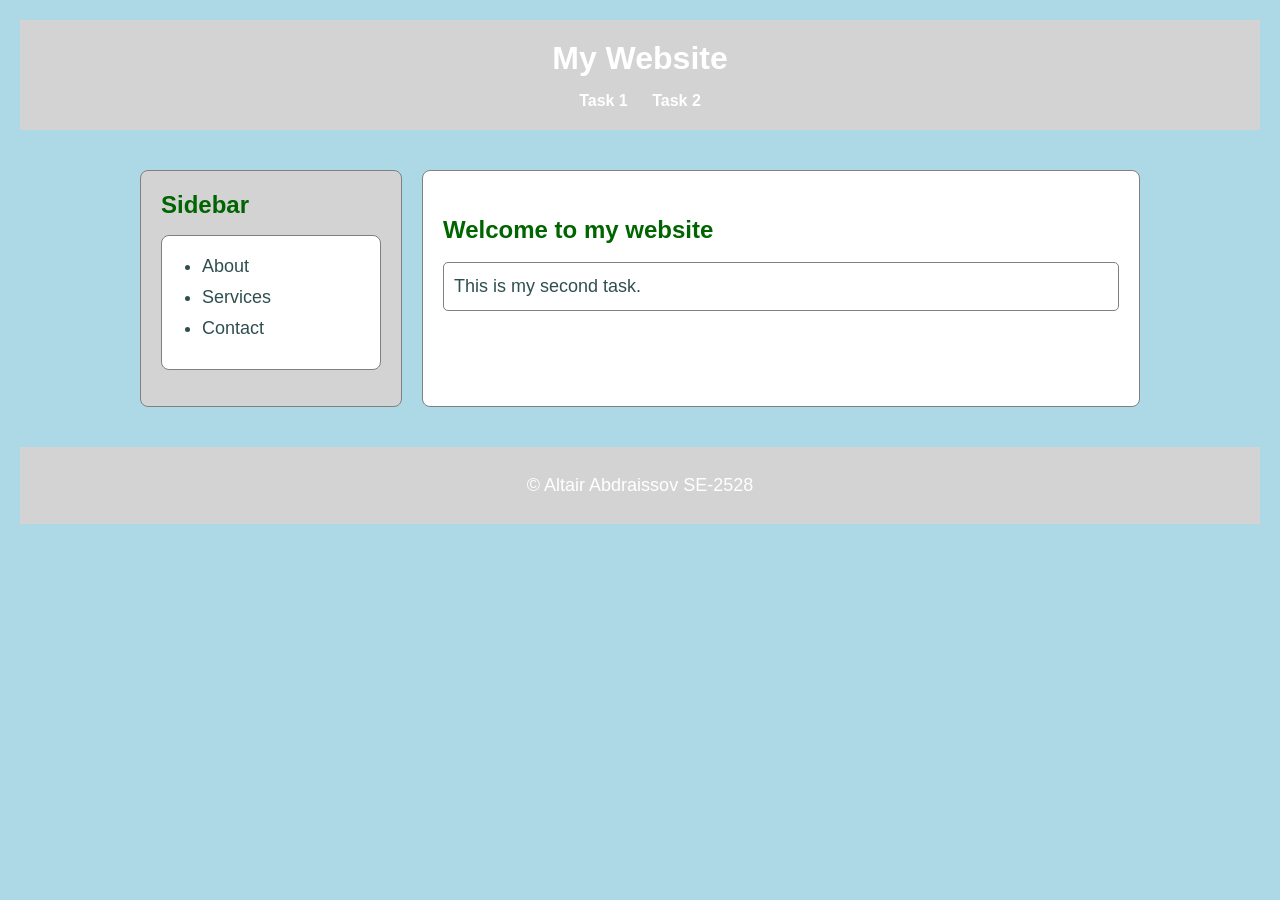
==== task2.html @ 72712b2e "comit2" ====
<!DOCTYPE html>
<html lang="en">
    <head>
        <title>
        Task 2
        </title>
        <link rel="stylesheet" href="styles.css">
    </head>
    <body>
        <header>
            <h1>My Website</h1>
            <nav>
                 <a href = "index.html">Task 1</a>
                 <a href = "task2.html">Task 2</a>
            </nav>
        </header>
    <main>
        <aside>
            <h2>Sidebar</h2>
            <ul>
                <li>About</li>
                <li>Services</li>
                <li>Contact</li>
            </ul>
        </aside>
        <section>
            <h2>Welcome to my website</h2>
            <p>This is my second task.</p>
        </section>
    </main>
    <footer>
    <p>&copy; Altair Abdraissov SE-2528</p>
</footer>
    </body>
</html>
---- styles.css ----
body {
    font-family: Arial, sans-serif;
    margin: 0;
    padding: 20px;
    background-color: lightblue;
    color: darkslategray;
}

.intro {
    background-color: white;
    max-width: 600px;
    margin: 20px auto;
    padding: 20px;
    border: 1px solid gray;
    border-radius: 10px;
    text-align: center;
}

h1 {
    color: darkblue;
    text-align: center;
    margin-bottom: 20px;
}
#profile-title {
    color: purple;
}
h2 {
    color: darkgreen;
    margin-top: 25px;
    margin-bottom: 15px;
}

p {
    font-size: 18px;
    color: darkslategray;
    padding: 10px;
    border: 1px solid gray;
    border-radius: 5px;
    line-height: 1.5;
}
img {
    width: 200px;
    max-width: 100%;
    height: 200px;
    object-fit: cover;
    border-radius: 50%;
    border: 3px solid darkblue;
}

a {
    color: green;
    text-decoration: none;
    font-weight: bold;
}

a:hover {
    color: red;
    text-decoration: underline;
}

.github-link {
    color: white;
    background-color: green;
    padding: 10px 15px;
    border-radius: 5px;
    display: inline-block;
}

.github-link:hover {
    color: white;
    background-color: darkgreen;
    text-decoration: none;
}

ul {
    background-color: white;
    padding: 20px 40px;
    border: 1px solid gray;
    border-radius: 8px;
}

ol {
    background-color: white;
    padding: 20px 40px;
    border: 1px solid gray;
    border-radius: 8px;
}

li {
    margin-bottom: 10px;
    font-size: 18px;
}

.content {
    max-width: 800px;
    margin: 20px auto;
}
header {
    background-color: lightgray;
    color: white;
    padding: 20px;
    text-align: center;
}
header h1 {
    margin: 0 0 15px;
    color: white;
}
nav a{
    color: white;
    margin: 0 10px;
}
nav a:hover{
    color: yellow;
}
main {
    display:flex;
    gap: 20px;
    max-width: 1000px;
    margin: 20px auto;
    padding: 20px;
}
aside{
    width: 220px;
    background-color: lightgray;
    padding: 20px;
    border: 1px solid gray;
    border-radius: 8px;
}
aside h2{
    margin-top: 0;
}
section{
    flex: 1;
    background-color: white;
    padding: 20px;
    border: 1px solid gray;
    border-radius: 8px;
}
footer {
    background-color: lightgray;
    color: white;
    text-align: center;
    padding: 15px;
    margin-top: 20px;
}
footer p{
    color: white;
    border: none;
    margin: 0;
}
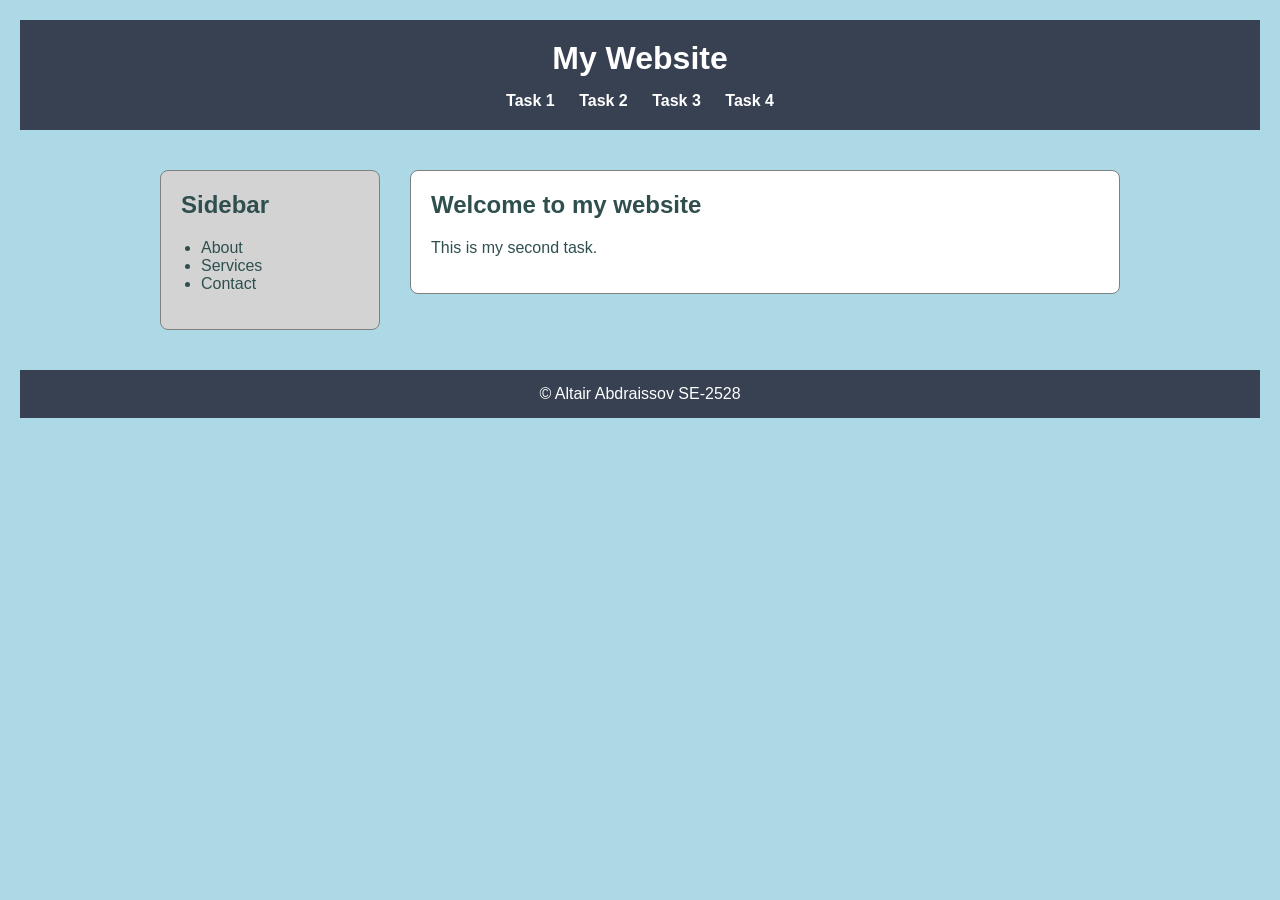
==== commit 049bd3a4: "final commit" ====
--- a/task2.html
+++ b/task2.html
@@ -1,35 +1,46 @@
 <!DOCTYPE html>
 <html lang="en">
-    <head>
-        <title>
-        Task 2
-        </title>
-        <link rel="stylesheet" href="styles.css">
-    </head>
-    <body>
-        <header>
-            <h1>My Website</h1>
-            <nav>
-                 <a href = "index.html">Task 1</a>
-                 <a href = "task2.html">Task 2</a>
-            </nav>
-        </header>
-    <main>
-        <aside>
+<head>
+    <meta charset="UTF-8">
+    <title>Task 2</title>
+    <link rel="stylesheet" href="styles.css">
+</head>
+
+<body>
+
+    <header class="task2-header">
+        <h1>My Website</h1>
+
+        <nav class="task2-nav">
+            <a href="index.html">Task 1</a>
+            <a href="task2.html">Task 2</a>
+            <a href="task3.html">Task 3</a>
+            <a href="task4.html">Task 4</a>
+        </nav>
+    </header>
+
+    <main class="task2-main">
+
+        <aside class="task2-sidebar">
             <h2>Sidebar</h2>
+
             <ul>
                 <li>About</li>
                 <li>Services</li>
                 <li>Contact</li>
             </ul>
         </aside>
-        <section>
+
+        <section class="task2-section">
             <h2>Welcome to my website</h2>
             <p>This is my second task.</p>
         </section>
+
     </main>
-    <footer>
-    <p>&copy; Altair Abdraissov SE-2528</p>
-</footer>
-    </body>
+
+    <footer class="task2-footer">
+        <p>&copy; Altair Abdraissov SE-2528</p>
+    </footer>
+
+</body>
 </html>
--- a/styles.css
+++ b/styles.css
@@ -1,3 +1,11 @@
+* {
+    box-sizing: border-box;
+}
+
+html {
+    scroll-behavior: smooth;
+}
+
 body {
     font-family: Arial, sans-serif;
     margin: 0;
@@ -16,21 +24,23 @@
     text-align: center;
 }
 
-h1 {
+.intro h1 {
     color: darkblue;
     text-align: center;
     margin-bottom: 20px;
 }
+
 #profile-title {
     color: purple;
 }
-h2 {
+
+.intro h2 {
     color: darkgreen;
     margin-top: 25px;
     margin-bottom: 15px;
 }
 
-p {
+.intro p {
     font-size: 18px;
     color: darkslategray;
     padding: 10px;
@@ -38,7 +48,8 @@
     border-radius: 5px;
     line-height: 1.5;
 }
-img {
+
+.intro img {
     width: 200px;
     max-width: 100%;
     height: 200px;
@@ -47,6 +58,39 @@
     border: 3px solid darkblue;
 }
 
+.content {
+    max-width: 800px;
+    margin: 20px auto;
+}
+
+.content h2 {
+    color: darkgreen;
+    margin-top: 25px;
+    margin-bottom: 15px;
+}
+
+.content p {
+    font-size: 18px;
+    color: darkslategray;
+    padding: 10px;
+    border: 1px solid gray;
+    border-radius: 5px;
+    line-height: 1.5;
+}
+
+.content ul,
+.content ol {
+    background-color: white;
+    padding: 20px 40px;
+    border: 1px solid gray;
+    border-radius: 8px;
+}
+
+.content li {
+    margin-bottom: 10px;
+    font-size: 18px;
+}
+
 a {
     color: green;
     text-decoration: none;
@@ -72,79 +116,308 @@
     text-decoration: none;
 }
 
-ul {
-    background-color: white;
-    padding: 20px 40px;
-    border: 1px solid gray;
-    border-radius: 8px;
-}
-
-ol {
-    background-color: white;
-    padding: 20px 40px;
-    border: 1px solid gray;
-    border-radius: 8px;
-}
-
-li {
-    margin-bottom: 10px;
-    font-size: 18px;
-}
-
-.content {
-    max-width: 800px;
-    margin: 20px auto;
-}
 header {
-    background-color: lightgray;
-    color: white;
-    padding: 20px;
-    text-align: center;
-}
+    background-color: #374151;
+    color: white;
+    padding: 20px;
+    text-align: center;
+}
+
 header h1 {
     margin: 0 0 15px;
     color: white;
 }
-nav a{
+
+nav {
+    margin-top: 10px;
+}
+
+nav a {
     color: white;
     margin: 0 10px;
 }
-nav a:hover{
+
+nav a:hover {
     color: yellow;
 }
+
 main {
-    display:flex;
-    gap: 20px;
     max-width: 1000px;
     margin: 20px auto;
     padding: 20px;
-}
-aside{
+    overflow: hidden;
+}
+
+aside {
+    float: left;
     width: 220px;
     background-color: lightgray;
     padding: 20px;
     border: 1px solid gray;
     border-radius: 8px;
 }
-aside h2{
+
+aside h2 {
     margin-top: 0;
 }
-section{
-    flex: 1;
+
+aside ul {
+    padding-left: 20px;
+}
+
+section {
+    margin-left: 250px;
     background-color: white;
     padding: 20px;
     border: 1px solid gray;
     border-radius: 8px;
 }
+
+section h2 {
+    margin-top: 0;
+}
+
 footer {
-    background-color: lightgray;
+    clear: both;
+    background-color: #374151;
     color: white;
     text-align: center;
     padding: 15px;
     margin-top: 20px;
 }
-footer p{
+
+footer p {
     color: white;
     border: none;
     margin: 0;
+}
+
+.tribute-header {
+    background-color: #111827;
+    color: white;
+    text-align: center;
+    padding: 30px 20px;
+}
+
+.tribute-header h1 {
+    color: white;
+    font-family: "Roboto", Arial, sans-serif;
+    font-size: 40px;
+    margin: 0 0 10px;
+}
+
+.tribute-header p {
+    color: white;
+    border: none;
+    margin: 0;
+    padding: 0;
+}
+
+.tribute-nav {
+    background-color: #1f2937;
+    text-align: center;
+    padding: 15px;
+}
+
+.tribute-nav a {
+    color: white;
+    margin: 0 12px;
+}
+
+.tribute-nav a:hover {
+    color: #fbbf24;
+}
+
+.tribute-main {
+    max-width: 1000px;
+    margin: 25px auto;
+    padding: 0;
+    overflow: visible;
+}
+
+.tribute-main section {
+    margin: 0 0 25px 0;
+    background-color: white;
+    padding: 25px;
+    border: 1px solid gray;
+    border-radius: 10px;
+}
+
+.tribute-main h2 {
+    color: #b45309;
+    border-bottom: 2px solid #f59e0b;
+    padding-bottom: 8px;
+}
+
+.tribute-image {
+    display: block;
+    width: 350px;
+    max-width: 100%;
+    height: auto;
+    margin: 20px auto;
+    border-radius: 10px;
+    border: 4px solid #f59e0b;
+}
+
+.tribute-main p {
+    font-size: 17px;
+    line-height: 1.6;
+    border: none;
+    padding: 0;
+}
+
+.tribute-main li {
+    margin-bottom: 10px;
+}
+
+.tribute-footer {
+    clear: both;
+    background-color: #111827;
+    color: white;
+    text-align: center;
+    padding: 20px;
+}
+
+.tribute-footer p {
+    color: white;
+    border: none;
+    padding: 0;
+    margin: 0;
+}
+
+#grades-title {
+    color: darkblue;
+}
+
+table {
+    width: 100%;
+    border-collapse: collapse;
+    margin: 20px 0 30px;
+    background-color: white;
+}
+
+th,
+td {
+    border: 1px solid gray;
+    padding: 12px;
+    text-align: left;
+}
+
+th {
+    background-color: #374151;
+    color: white;
+}
+
+tr:nth-child(even) {
+    background-color: #f3f4f6;
+}
+
+tr:hover {
+    background-color: #dbeafe;
+}
+
+.highlight-row {
+    background-color: #fef3c7;
+    font-weight: bold;
+}
+
+form {
+    background-color: white;
+    padding: 25px;
+    border: 1px solid gray;
+    border-radius: 10px;
+}
+
+form label {
+    display: block;
+    margin-top: 15px;
+    margin-bottom: 5px;
+    font-weight: bold;
+}
+
+form input[type="text"],
+form input[type="email"],
+form select,
+form textarea {
+    width: 100%;
+    padding: 10px;
+    border: 1px solid gray;
+    border-radius: 5px;
+    font-family: Arial, sans-serif;
+    font-size: 16px;
+}
+
+form textarea {
+    resize: vertical;
+}
+
+form p {
+    border: none;
+    padding: 0;
+    margin-top: 20px;
+    margin-bottom: 5px;
+    font-weight: bold;
+}
+
+form input[type="radio"] {
+    width: auto;
+    margin-right: 5px;
+}
+
+form button {
+    margin-top: 20px;
+    padding: 12px 25px;
+    background-color: green;
+    color: white;
+    border: none;
+    border-radius: 5px;
+    cursor: pointer;
+    font-size: 16px;
+    font-weight: bold;
+}
+
+form button:hover {
+    background-color: darkgreen;
+}
+
+@media (max-width: 768px) {
+    body {
+        padding: 10px;
+    }
+
+    .intro,
+    .content,
+    main,
+    .tribute-main {
+        width: 100%;
+    }
+
+    nav a,
+    .tribute-nav a {
+        display: block;
+        margin: 10px 0;
+    }
+
+    aside {
+        float: none;
+        width: 100%;
+        margin-bottom: 20px;
+    }
+
+    section {
+        margin-left: 0;
+    }
+
+    .tribute-header h1 {
+        font-size: 30px;
+    }
+
+    table {
+        font-size: 14px;
+    }
+
+    th,
+    td {
+        padding: 8px;
+    }
 }
